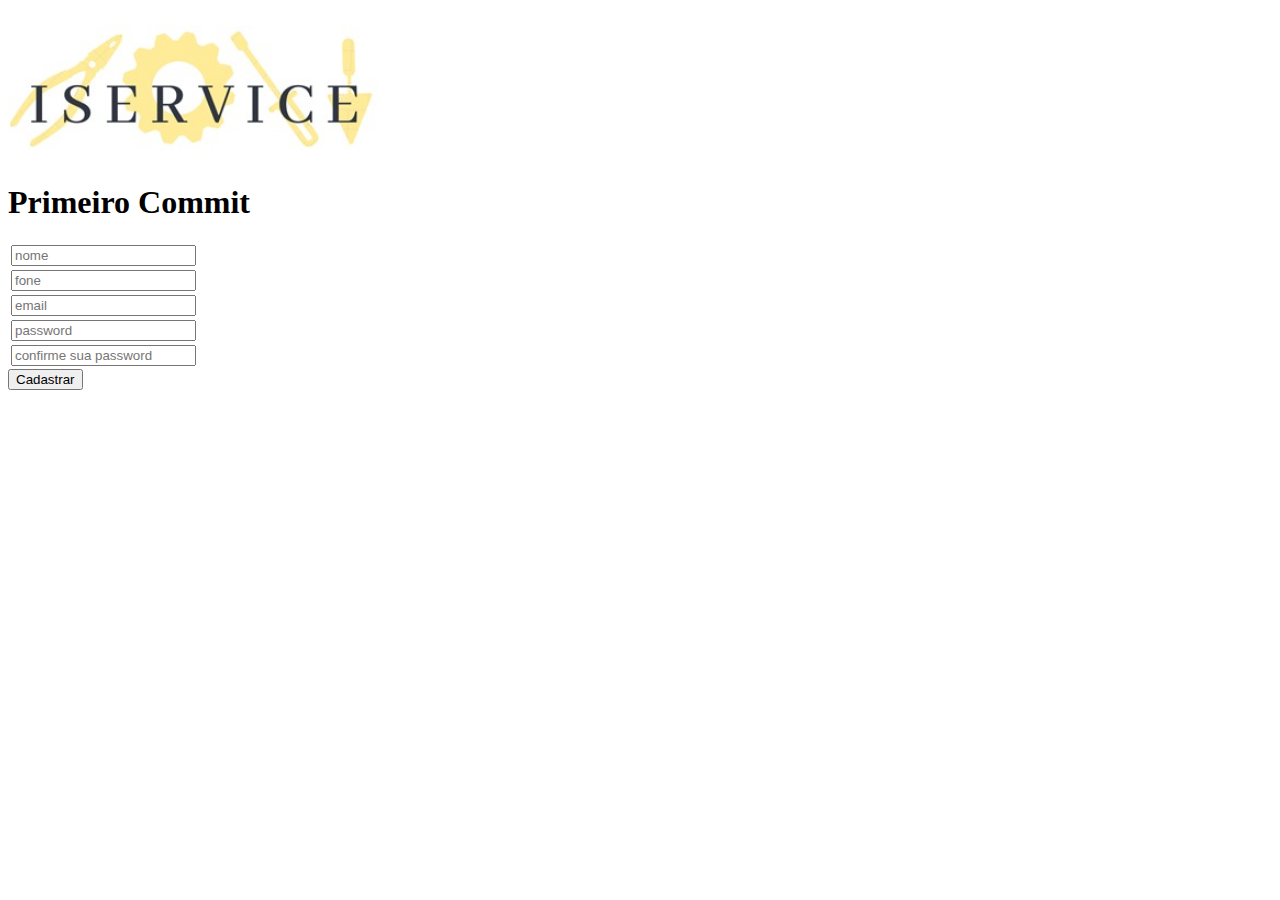
==== src/main/webapp/cadastro.html @ 0b303d20 "primeiro commit" ====
<!DOCTYPE html>
<html>
<head>
<meta charset="ISO-8859-1">
<title>iService</title>
<link rel="icon" href="imagens/iservice.png">
<link rel="stylesheet" href="css-style.css">
</head>
<body>
<div class="fundocadastro">
<div class="cadastro">
<img src="imagens/iservice.png" width=30%>
<h1>Primeiro Commit</h1>


	
	<form name="frmCadastro" action="/Teste/insert">
		<table>
			<tr>
				<td><input type="text" name="nome" placeholder="nome" class="caixa1"></td>
			</tr>
			<tr>
				<td><input type="text" name="fone" placeholder="fone" class="caixa1"></td>
			</tr>
			<tr>
				<td><input type="text" name="email" placeholder="email" class="caixa1"></td>
			</tr>
			<tr>
				<td><input type="password" name="password" placeholder="password" class="caixa1"></td>
			</tr>
			<tr>
				<td><input type="password" name="confirmpassword" placeholder="confirme sua password" class="caixa1"></td>
			</tr>
		</table>
		<input type="button" value="Cadastrar" class="botao1" onclick="validar()">
		</div>
		</div>
	</form>
	<script src="scripts/validador.js"></script>
	<script src="scripts/validadorpassword.js"></script>
</body>
</html>
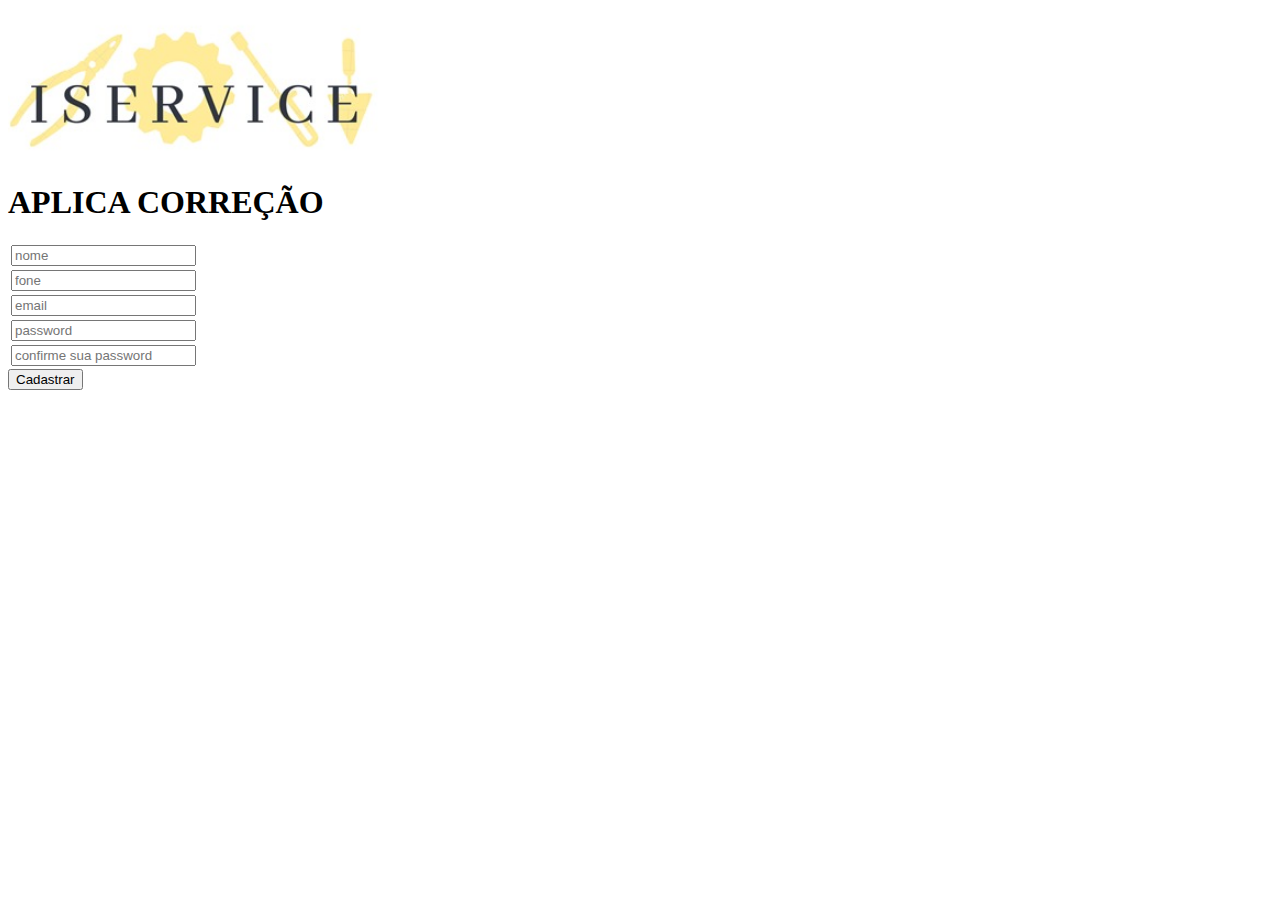
==== commit b8a7135c: "aplica correcao nas telas index/cadastro" ====
--- a/src/main/webapp/cadastro.html
+++ b/src/main/webapp/cadastro.html
@@ -10,7 +10,7 @@
 <div class="fundocadastro">
 <div class="cadastro">
 <img src="imagens/iservice.png" width=30%>
-<h1>Primeiro Commit</h1>
+<h1>APLICA CORRE��O</h1>
 
 
 	
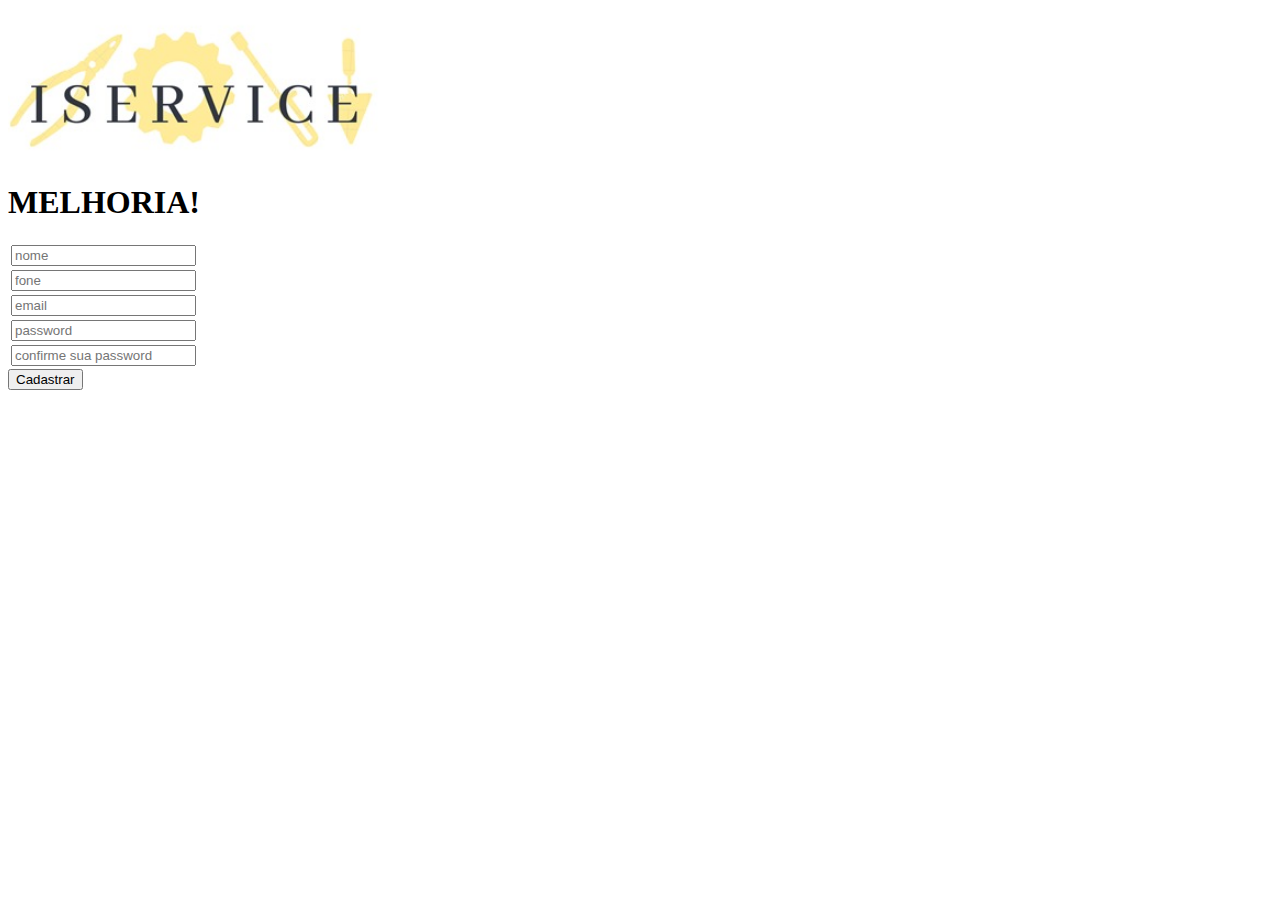
==== commit fa6c21f9: "Aplica melhoria na visualizacao da tela" ====
--- a/src/main/webapp/cadastro.html
+++ b/src/main/webapp/cadastro.html
@@ -2,7 +2,7 @@
 <html>
 <head>
 <meta charset="ISO-8859-1">
-<title>iService</title>
+<title>Cadastro</title>
 <link rel="icon" href="imagens/iservice.png">
 <link rel="stylesheet" href="css-style.css">
 </head>
@@ -10,7 +10,7 @@
 <div class="fundocadastro">
 <div class="cadastro">
 <img src="imagens/iservice.png" width=30%>
-<h1>APLICA CORRE��O</h1>
+<h1>MELHORIA!</h1>
 
 
 	
